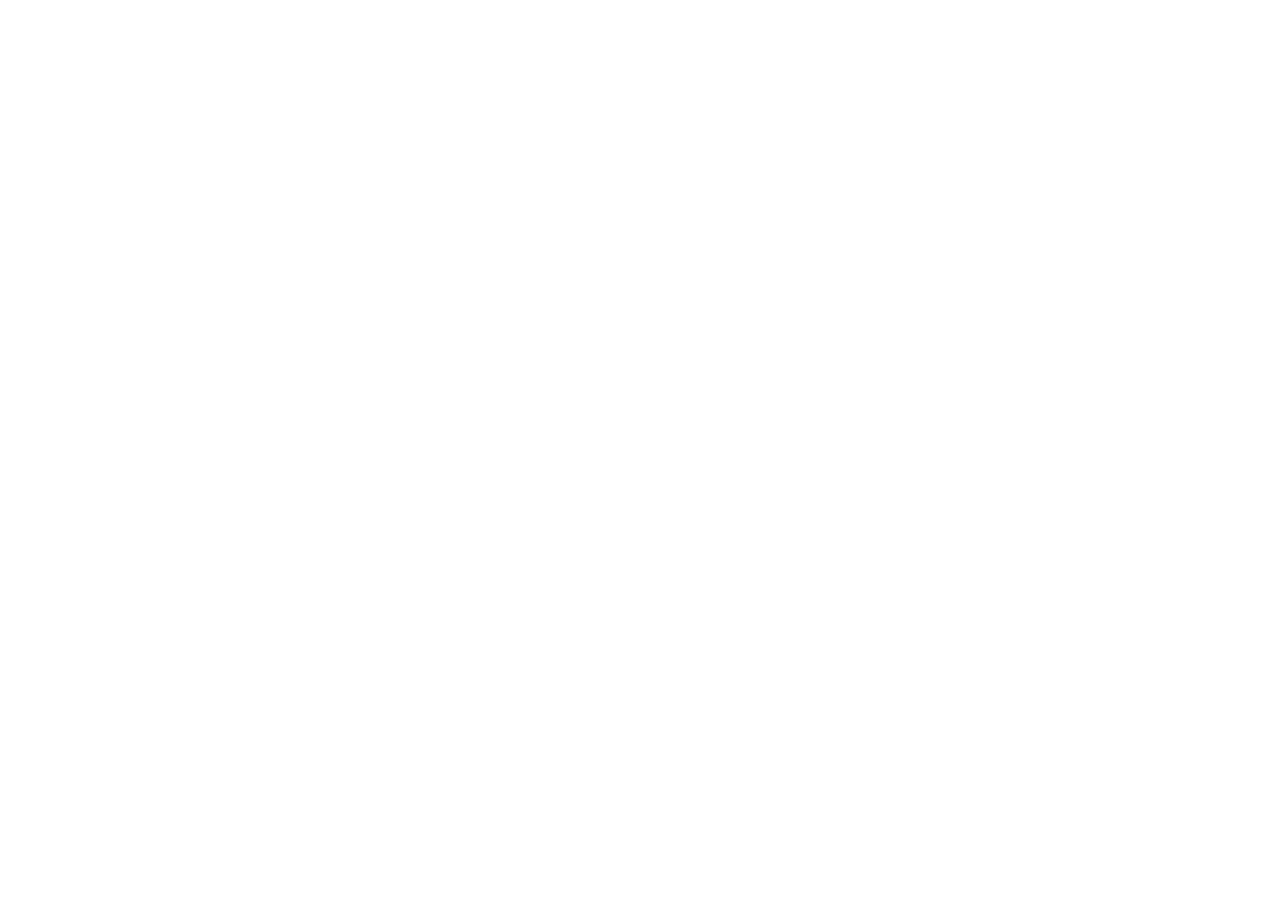
==== experiment/simulation/index.html @ 2d9a5650 "Initial commit" ====
<!DOCTYPE html>
<html>
<head>
	<!-- Add CSS at the head of HTML file -->
    <link rel="stylesheet" href="./css/main.css">
</head>
<body>
		<!-- Your code goes here-->

	<!-- Add JS at the bottom of HTML file --> 
        <script src="./js/main.js"></script>
</body>
</html>
---- experiment/simulation/css/main.css ----
/* You CSS goes in here */
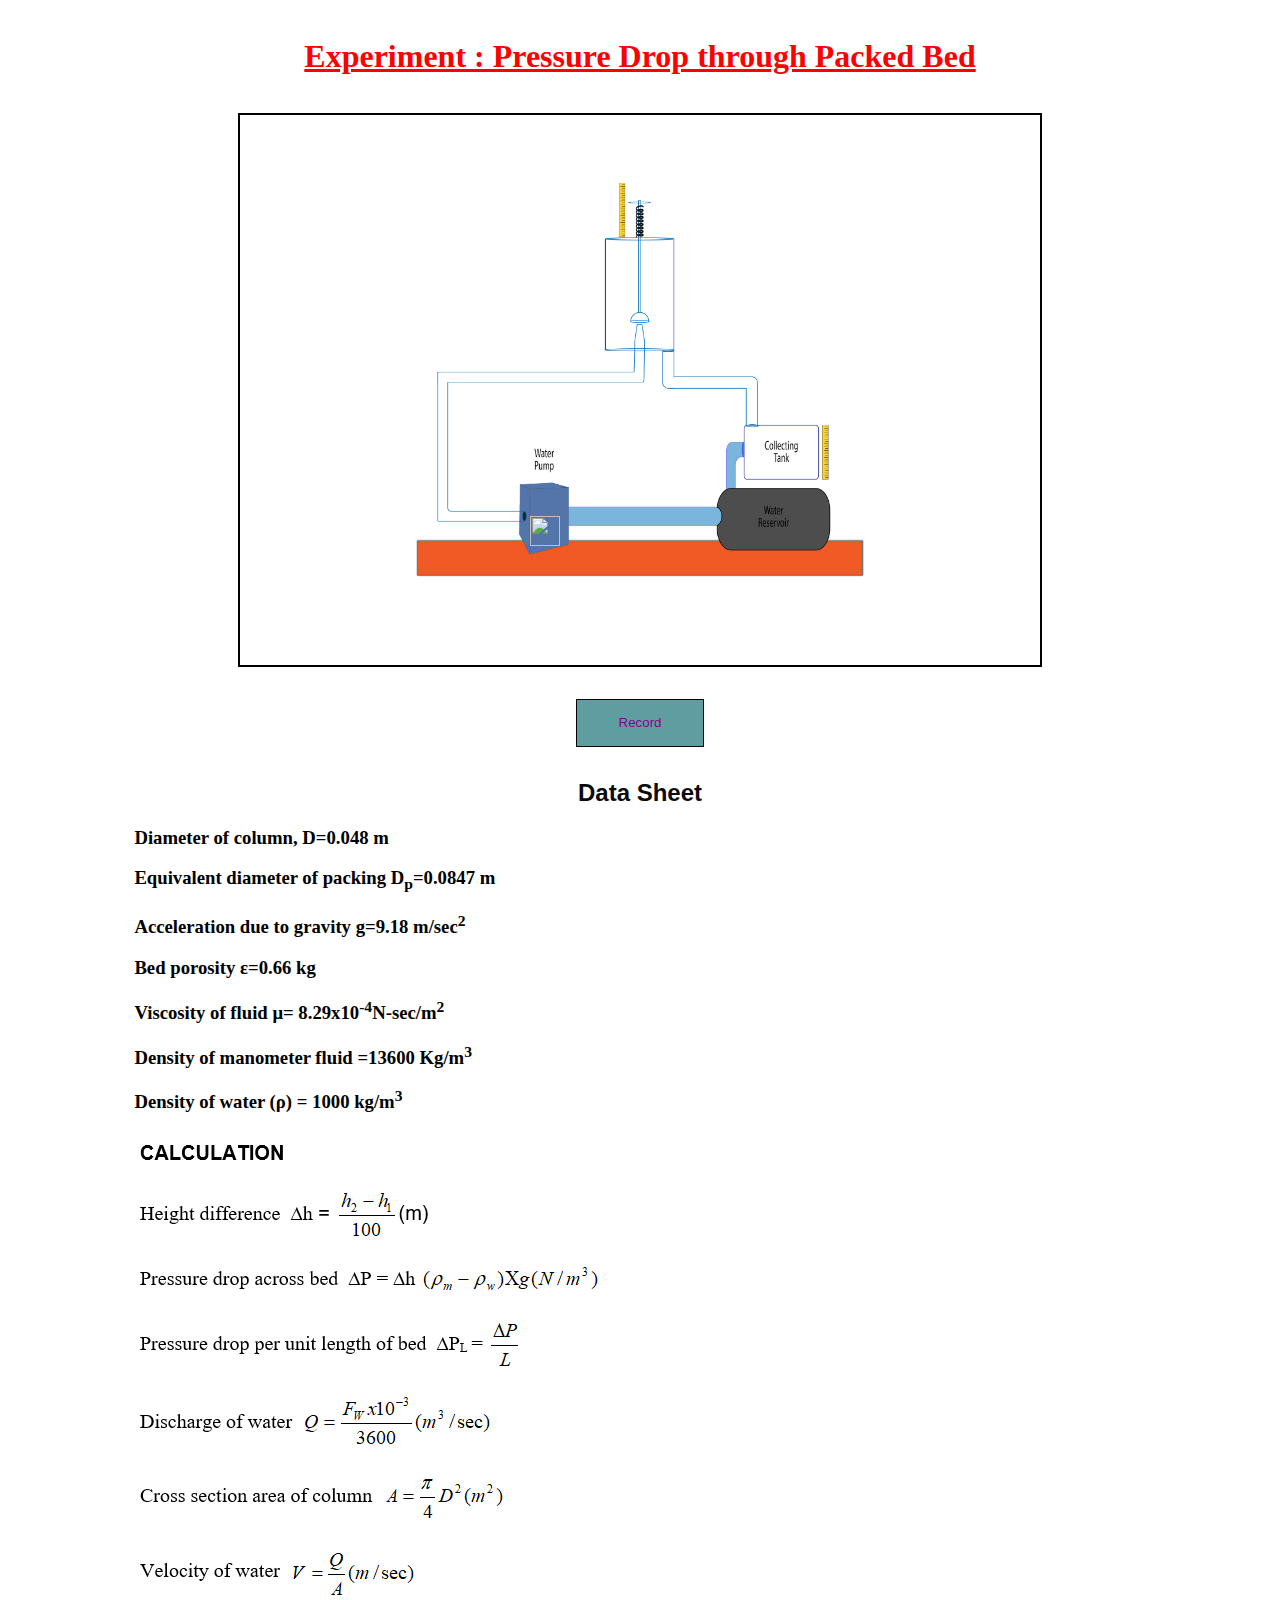
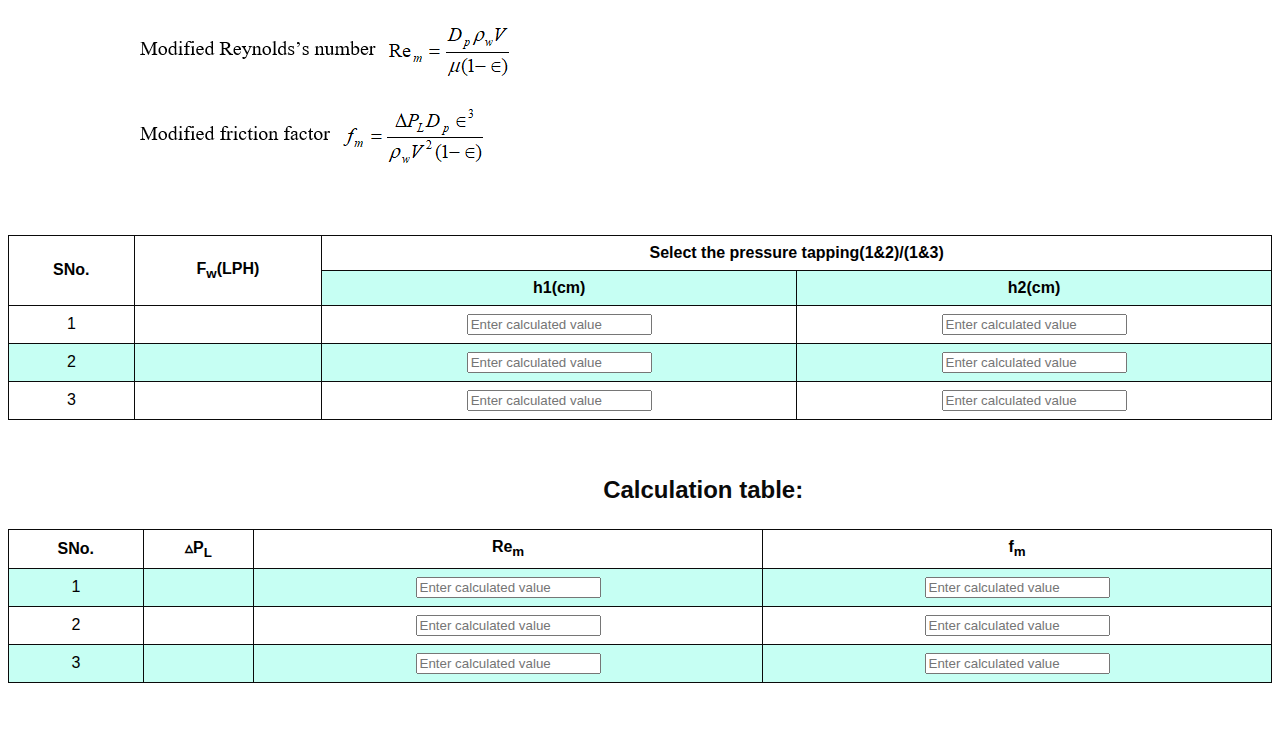
==== commit 81f50382: "update" ====
--- a/experiment/simulation/index.html
+++ b/experiment/simulation/index.html
@@ -1,13 +1,164 @@
-<!DOCTYPE html>
 <html>
+
 <head>
-	<!-- Add CSS at the head of HTML file -->
-    <link rel="stylesheet" href="./css/main.css">
+  <meta http-equiv="Content-Type" content="text/html; charset=windows-1252" />
+  <title>Experiment: Pressure Drop through Packed Bed</title>
+  <link rel="stylesheet" href="css/style.css">
+  <link href="https://fonts.googleapis.com/icon?family=Material+Icons" rel="stylesheet">
 </head>
+
 <body>
-		<!-- Your code goes here-->
+  <center>
+    <h1 style="color: red; margin: 3%;"><u>
+        Experiment : Pressure Drop through Packed Bed
+      </u>
+    </h1>
+  </center>
+  <div id="container">
+    <center>
+      <div id="struct">
+        <img src="./images/lab_5.png" alt="" class="baseimg" id="photo">
+        
+        <video id="video" controls autoplay style="display: none;">
+          <source src="./images/lab5.mp4" type="video/mp4">
+          Your browser does not support the video tag.
+      </video>
+        <img src="" alt="" class="valve" id="showVideoButton"><!--valveeee-->
+      
+      </div>
+    </center>
+ 
+ 
+ 
+    <center>
+      <button class="tab-button" id="button2" onclick="datasheet()" >Record</button>
+     
+    </center>
+    <div id="table">
+   
+      <h2>Data Sheet</h2>  
+     
+      <h3 style="margin-left:10%; ">Diameter of column, D=0.048 m</h3>      
+      <h3 style="margin-left:10%; ">Equivalent  diameter of packing D<sub>p</sub>=0.0847 m</h3>
+      <h3 style="margin-left:10%; ">Acceleration due to gravity g=9.18 m/sec<sup>2</sup></h3>
+      <h3 style="margin-left:10%; ">Bed porosity &epsilon;=0.66 kg</h3>
+      <h3 style="margin-left:10%; ">Viscosity of fluid &mu;= 8.29x10<sup>-4</sup>N-sec/m<sup>2</sup></h3>
+      <h3 style="margin-left:10%; ">Density of manometer fluid =13600 Kg/m<sup>3</sup></h3>
+      <h3 style="margin-left:10%; ">Density of water (&rho;) = 1000 kg/m<sup>3</sup></h3>
 
-	<!-- Add JS at the bottom of HTML file --> 
-        <script src="./js/main.js"></script>
+      <h3 style="margin-left:10% ; margin-bottom: 5%;"><img src="./images/calc.png" alt="" class="pl"></h3>
+      <!--
+        <h3 style="margin:2% 0 0 10% ; font-size:25px; color:rgb(4, 0, 128); ">Formulae:</h3><br>            
+        <h3 style="margin-left:10%; "> Height difference &triangle;h=(h1-h2)/100 m</h3>
+        <h3 style="margin-left:10%; "><img src="./images/pl.png" alt="" class="pl"></h3>
+        <h3 style="margin-left:10%; ">Pressure drop per unit lenght of bed &triangle;P<sub>L</sub>=&triangle;P/L</h3>
+        <h3 style="margin-left:10%; ">Discharge of water Q=(F<sub>W</sub>*10<sup>-3</sup>)/3600 m<sup>3</sup>/sec</h3>
+        <h3 style="margin-left:10%; ">Cross section area of column A=(&pi;*D<sup>2</sup>)/4 m<sup>2</sup></h3>
+        <h3 style="margin-left:10%; ">Velocity of water V=Q/A m/sec</h3>     
+        <h3 style="margin-left:10%; "><img src="./images/re.png" alt="" class="re"></h3>
+        <h3 style="margin-left:10%; margin-bottom: 5%; "><img src="./images/fe.png" alt="" class="fe"></h3>
+   
+      -->
+        
+        <table id="tab">
+        
+        <tr>
+          
+          <th  rowspan="2">SNo.</th>
+          <th rowspan="2">F<sub>w</sub>(LPH)</th>
+         
+          <th colspan="2">Select the pressure tapping(1&2)/(1&3)</th>
+          
+        </tr>
+        <tr>
+          <th  id="sno">h1(cm)</th>
+         
+          <th  id="t">h2(cm)</th>
+         
+        </tr>
+  
+        <tr>
+          <td  id="sno">1</td>
+         
+          <td  id="ta"> </td>
+          <td id="f1a"><input type="text" placeholder="Enter calculated value"></td>
+          <td id="f2a"><input type="text" placeholder="Enter calculated value"></td>
+        
+        </tr>
+        <tr>
+          <td  id="sno">2</td>
+        
+          <td  id="tb"> </td>
+          <td id="f1b"><input type="text" placeholder="Enter calculated value"></td>
+          <td id="f2b"><input type="text" placeholder="Enter calculated value"></td>
+       
+        </tr>
+        <tr>
+          <td  id="sno">3</td>
+         
+          <td  id="tc"> </td>
+          <td id="f1c"><input type="text" placeholder="Enter calculated value"></td>
+          <td id="f2c"><input type="text" placeholder="Enter calculated value"></td>
+         
+        </tr>
+       
+      </table>
+  
+      <br /><br />
+      
+     <h2 style="margin-left:10%; margin-bottom:2%;">Calculation table:</h2>
+      <table id="tab">
+        
+        <tr>
+          
+          <th  >SNo.</th>
+          <th  >&triangle;P<sub>L</sub></th>
+         
+          <th >Re<sub>m</sub></th>
+          <th >f<sub>m</sub></th>
+         
+        </tr>
+       
+  
+        <tr>
+          <td  id="sno">1</td>
+         
+          <td  id="t1"> </td>
+          <td id="r1"><input type="text" placeholder="Enter calculated value"></td>
+          <td id="r2"><input type="text" placeholder="Enter calculated value"></td>
+       
+        </tr>
+        <tr>
+          <td  id="sno">2</td>
+         
+          <td  id="t11"> </td>
+          <td id="r11"><input type="text" placeholder="Enter calculated value"></td>
+          <td id="r21"><input type="text" placeholder="Enter calculated value"></td>
+       
+        </tr>
+        <tr>
+          <td  id="sno">3</td>
+         
+          <td  id="t12"> </td>
+          <td id="r12"><input type="text" placeholder="Enter calculated value"></td>
+          <td id="r22"><input type="text" placeholder="Enter calculated value"></td>
+          
+        </tr>
+      
+      </table>
+     
+      
+      
+   
+
+
+   
+  </div>
+  </div>
+  <script src="js/record.js"></script>
+  
+  <script src="js/valve.js"></script>
+  <script src="js/test.js"></script>
 </body>
-</html>
+
+</html>--- a/experiment/simulation/css/style.css
+++ b/experiment/simulation/css/style.css
@@ -0,0 +1,117 @@
+
+      #struct {
+        position: relative;
+        height: 550px;
+        width: 800px;
+        border: 2px black solid;
+        
+      }
+      .baseimg{
+        position: relative;
+       
+        height: 530px;
+      }
+     
+      .offlight{
+        width:40px;
+        height:38px;
+        position: absolute;
+        top:64%;
+        left:75px;
+      }
+      #on{
+        position: absolute;
+        top:40%;
+        left:70px;
+      }
+     
+     #led{
+      visibility: visible;
+     }
+      #blink{
+        width: 40px;
+    height: 36px;
+    position: absolute;
+    top: 64%;
+    left: 74px;
+        
+      }
+      #value{
+        position: absolute;
+       right:60;
+      font-weight: bold;
+   
+       top: 100;
+      }
+      #value2{
+        position: absolute;
+        right:60;
+      font-weight: bold;
+   
+       top: 120;
+      }
+      .container {
+        display: flex;
+        flex-direction: row;
+      }
+      .valve {
+        height: 30px;
+        width: 30px;
+        position: absolute;
+        top:73%;
+        right:60%;
+        border: none;
+        
+       
+      }
+    
+
+#table {
+  margin-top: 2rem;
+  margin-bottom: 3rem;
+}
+table {
+  font-family: arial, sans-serif;
+  border-collapse: collapse;
+  width: 100%;
+}
+#table h3{
+  margin-left:10%;
+}
+td,
+th {
+  border: 1px solid #0a0a0a;
+  text-align: center;
+  padding: 8px;
+}
+
+tr:nth-child(even) {
+  background-color: #c6fff3;
+}
+#table h2 {
+  text-align: center;
+  color: #0a0a0a;
+  font-family: Arial, Helvetica, sans-serif;
+}
+.tab-button {
+  margin-top: 2rem;
+  background-color: cadetblue;
+  border: none;
+  color: darkmagenta;
+  width: 8rem;
+  height: 3rem;
+  border: 1px solid black;
+}
+.tab-button:hover {
+  background: cornflowerblue;
+  color: black;
+  transition: all 0.3s ease;
+  cursor: pointer;
+}
+   
+#video {
+  max-width: 100%;
+  position: relative;
+  top: 75px;
+  height: 550px;
+}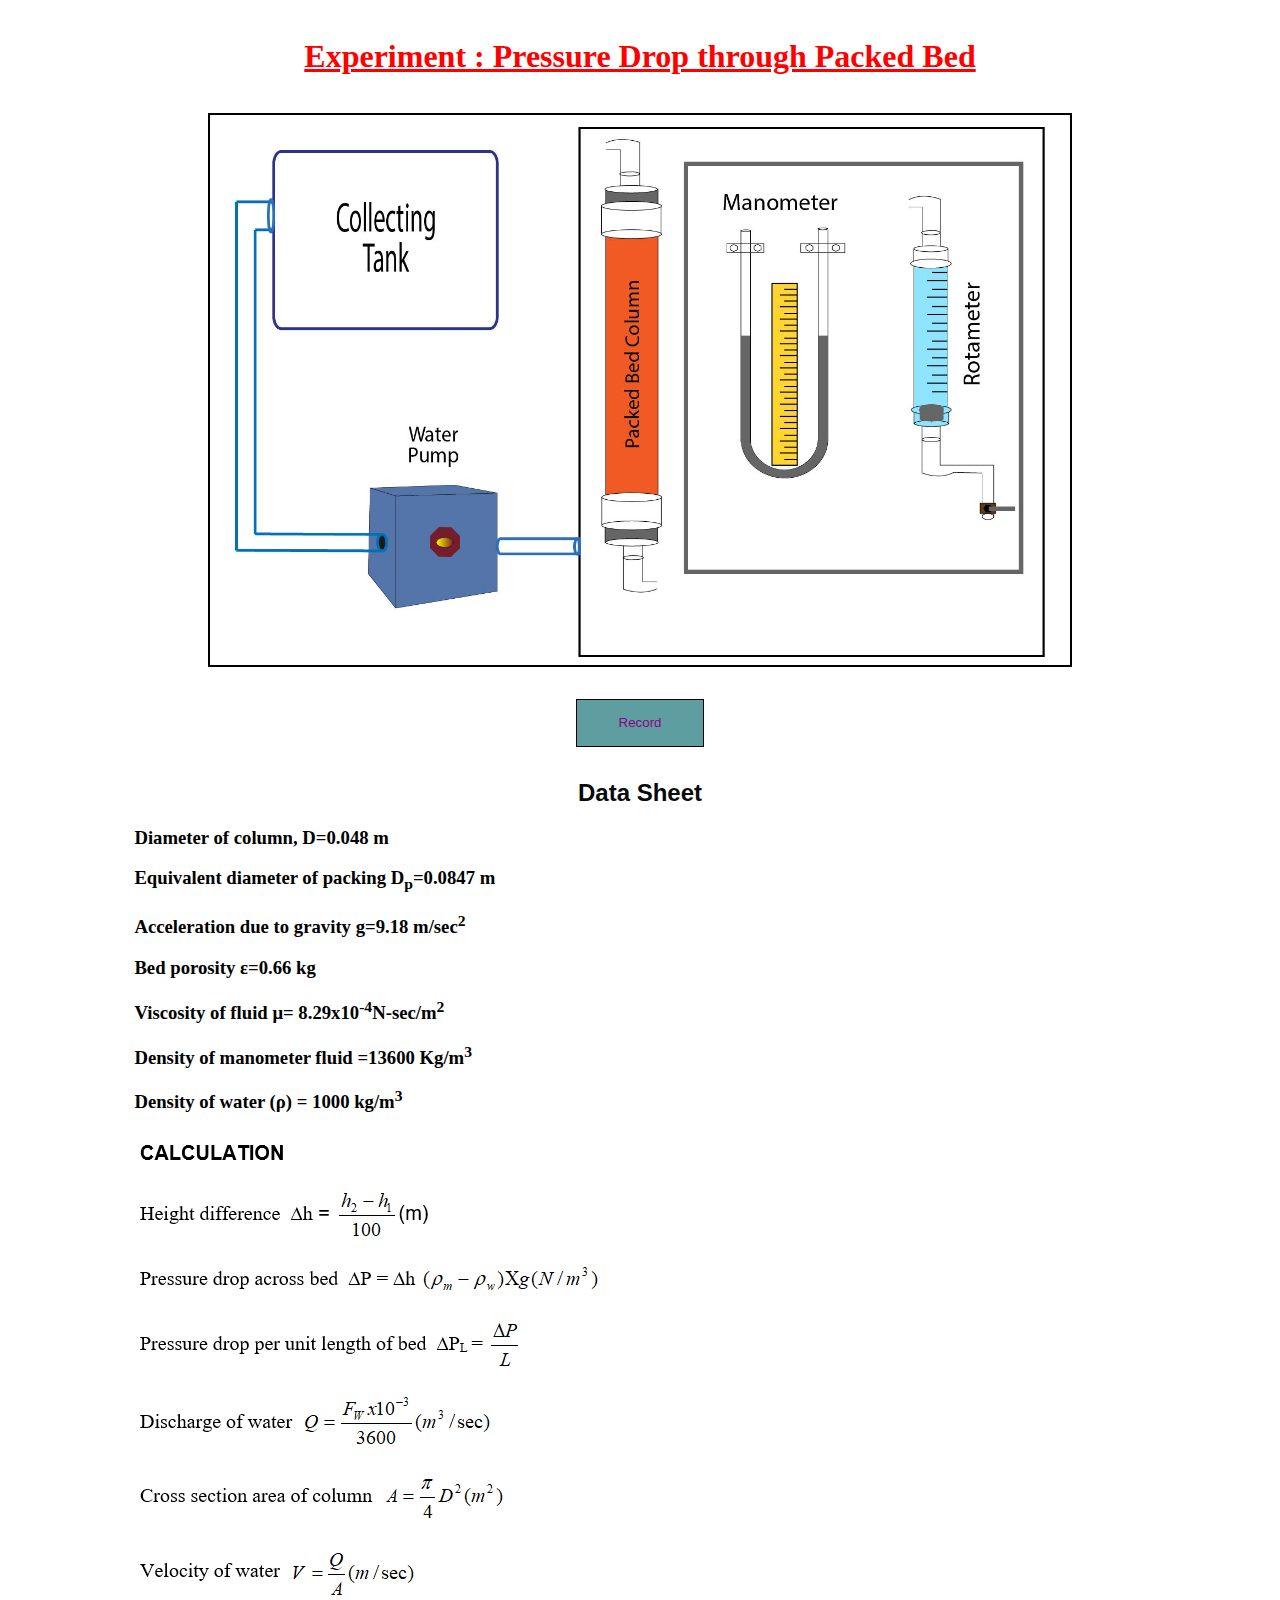
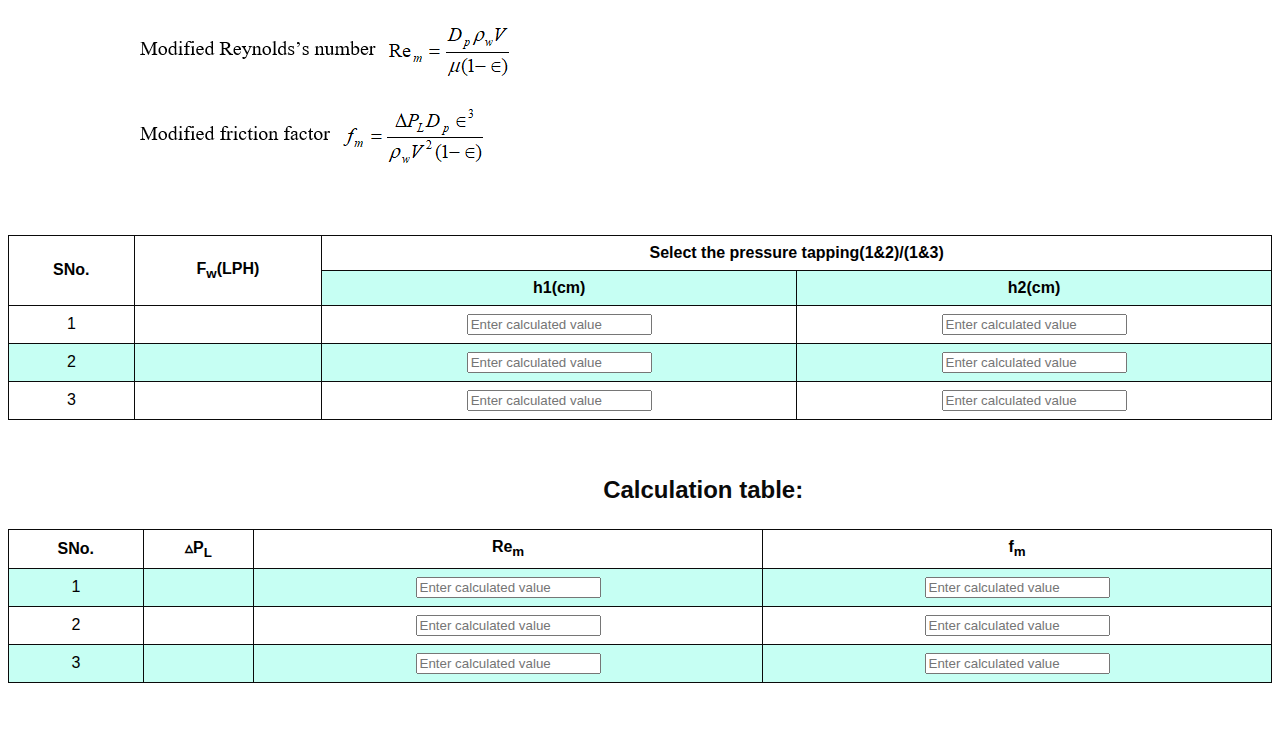
==== commit 410aff84: "update" ====
--- a/experiment/simulation/index.html
+++ b/experiment/simulation/index.html
@@ -17,13 +17,14 @@
   <div id="container">
     <center>
       <div id="struct">
-        <img src="./images/lab_5.png" alt="" class="baseimg" id="photo">
+        <img src="./images/lab_7.jpg" alt="" class="baseimg" id="photo">
         
-        <video id="video" controls autoplay style="display: none;">
-          <source src="./images/lab5.mp4" type="video/mp4">
+        <video id="video" autoplay style="display: none;">
+          <source src="./images/lab_7.mp4" type="video/mp4">
+
           Your browser does not support the video tag.
       </video>
-        <img src="" alt="" class="valve" id="showVideoButton"><!--valveeee-->
+        <img src="./images/valve.svg" alt="" class="valve" id="showVideoButton"><!--valveeee-->
       
       </div>
     </center>
@@ -31,7 +32,7 @@
  
  
     <center>
-      <button class="tab-button" id="button2" onclick="datasheet()" >Record</button>
+      <button class="tab-button" id="button2" onclick="datasheet()">Record</button>
      
     </center>
     <div id="table">
--- a/experiment/simulation/css/style.css
+++ b/experiment/simulation/css/style.css
@@ -2,13 +2,13 @@
       #struct {
         position: relative;
         height: 550px;
-        width: 800px;
+        width: 860px;
         border: 2px black solid;
         
       }
       .baseimg{
         position: relative;
-       
+       top: 12px;
         height: 530px;
       }
      
@@ -58,8 +58,8 @@
         height: 30px;
         width: 30px;
         position: absolute;
-        top:73%;
-        right:60%;
+        left: 220px;
+        bottom: 108px;
         border: none;
         
        
@@ -112,6 +112,6 @@
 #video {
   max-width: 100%;
   position: relative;
-  top: 75px;
+  top: 14px;
   height: 550px;
 }